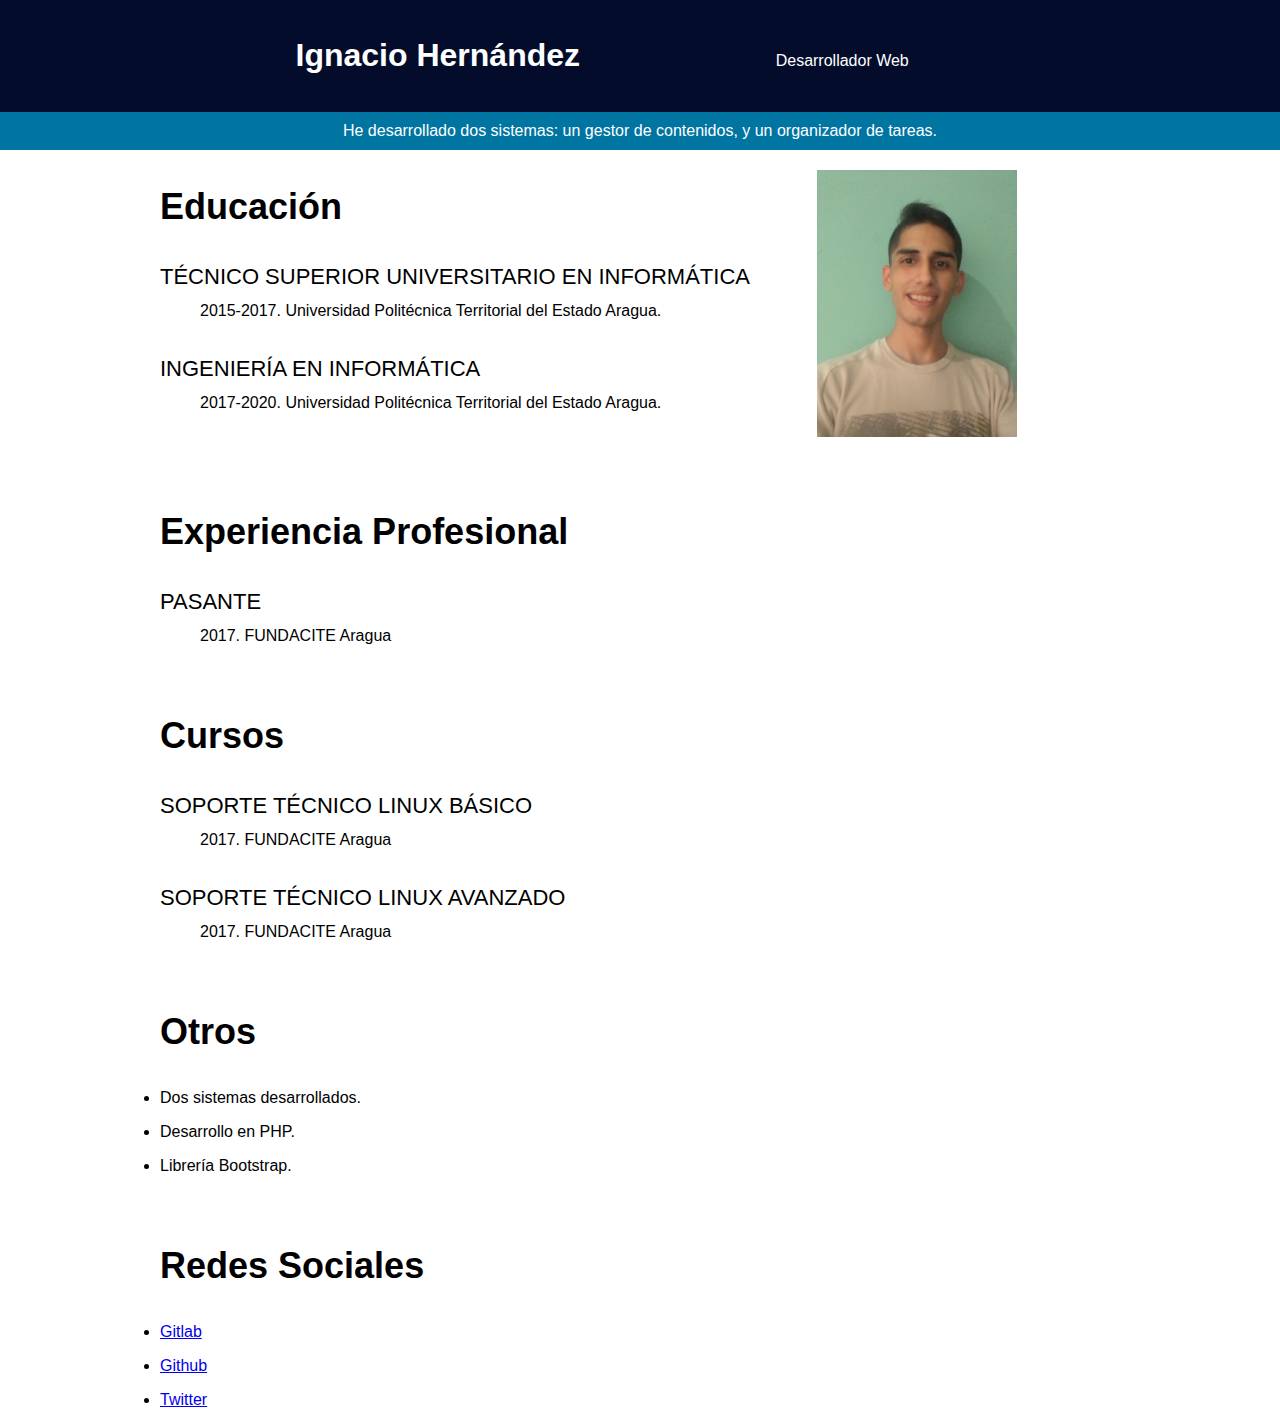
==== cv/index.html @ 5fb2a86a "Add files via upload" ====
<!DOCTYPE html>
<html>
	<head>
		<title>CV de Ignacio Hernández</title>
		<meta charset="utf-8">
		<meta name="description" content="Ignacio es un desarrollador web.">

		<meta name="og:title" content="CV de Ignacio.">
		<meta name="og:description" content="Ignacio es un desarrollador web.">
		<meta name="og:url" content="https://mipagina.com">
		<meta name="og:site_name" content="Proyectos Personales">
		<meta name="og:type" content="website">
		<meta name="og:image" content="<url-imagen>">
	</head>
	<body style="font-family: Helvetica, Arial, sans-serif; margin: 0;">
		<header style="background-color: #030D2B; color: white; text-align: center; padding: 16px;">
			<h1 style="display: inline-block; width: 400px; font-weight: 700">Ignacio Hernández</h1>
			<p style="display: inline-block; width: 400px; font-weight: 200;">Desarrollador Web</p>
		</header>
		<div style="background-color:#0075A2; color: white; text-align: center; padding: 10px;">
			He desarrollado dos sistemas: un gestor de contenidos, y un organizador de tareas.
		</div>

		<section>
			<div style="width: 960px; margin-right: auto; margin-left: auto;">
				<div>
					<div style="display: inline-block; width: 68%; vertical-align: top;">
						<h3 style=" font-size: 36px; font-weight: 700;">Educación</h3>
						<div>
							<dl>
								<dt style="font-size: 22px; text-transform: uppercase; margin-bottom: 12px; margin-top: 36px;">Técnico Superior Universitario en Informática</dt>
								<dd>2015-2017. Universidad Politécnica Territorial del Estado Aragua.</dd>
							</dl>

							<dl>
								<dt style="font-size: 22px; text-transform: uppercase; margin-bottom: 12px; margin-top: 36px;">Ingeniería en Informática</dt>
								<dd>2017-2020. Universidad Politécnica Territorial del Estado Aragua.</dd>
							</dl>
						</div>	
					</div>

					<div style="display: inline-block; width: 30%; margin-top: 20px;">
						<img src="images/foto.jpg" width="200">
					</div>
					
				</div>

				<div style="margin-top: 70px;">
					<h3 style=" font-size: 36px; font-weight: 700;">Experiencia Profesional</h3>
					<div>
						<dl>
							<dt style="font-size: 22px; text-transform: uppercase; margin-bottom: 12px; margin-top: 36px;">Pasante</dt>
							<dd>2017. FUNDACITE Aragua</dd>
						</dl>
					</div>
				</div>

				<div style="margin-top: 70px;">
					<h3 style=" font-size: 36px; font-weight: 700;">Cursos</h3>
					<div>
						<dl>
							<dt style="font-size: 22px; text-transform: uppercase; margin-bottom: 12px; margin-top: 36px;">Soporte Técnico Linux Básico</dt>
							<dd>2017. FUNDACITE Aragua</dd>
						</dl>

						<dl>
							<dt style="font-size: 22px; text-transform: uppercase; margin-bottom: 12px; margin-top: 36px;">Soporte Técnico Linux Avanzado</dt>
							<dd>2017. FUNDACITE Aragua</dd>
						</dl>
					</div>
				</div>

				<div style="margin-top: 70px">
					<h3 style=" font-size: 36px; font-weight: 700;">Otros</h3>
					<ul style="margin-top: 12px; padding: 0px;">
						<li style="margin-top: 16px;">Dos sistemas desarrollados.</li>
						<li style="margin-top: 16px;">Desarrollo en PHP.</li>
						<li style="margin-top: 16px;">Librería Bootstrap.</li>
					</ul>
				</div>

				<div style="margin-top: 70px">
					<h3 style=" font-size: 36px; font-weight: 700;">Redes Sociales</h3>
					<ul style="margin-top: 12px; padding: 0px;">
						<li style="margin-top: 16px;">
							<a href="https://about.gitlab.com/" target="_black">Gitlab</a>
						</li>
						<li style="margin-top: 16px;">
							<a href="#">Github</a>
						</li>
						<li style="margin-top: 16px;">
							<a href="#">Twitter</a>
						</li>
					</ul>
				</div>
			</div>
		</section>
	</body>
</html>
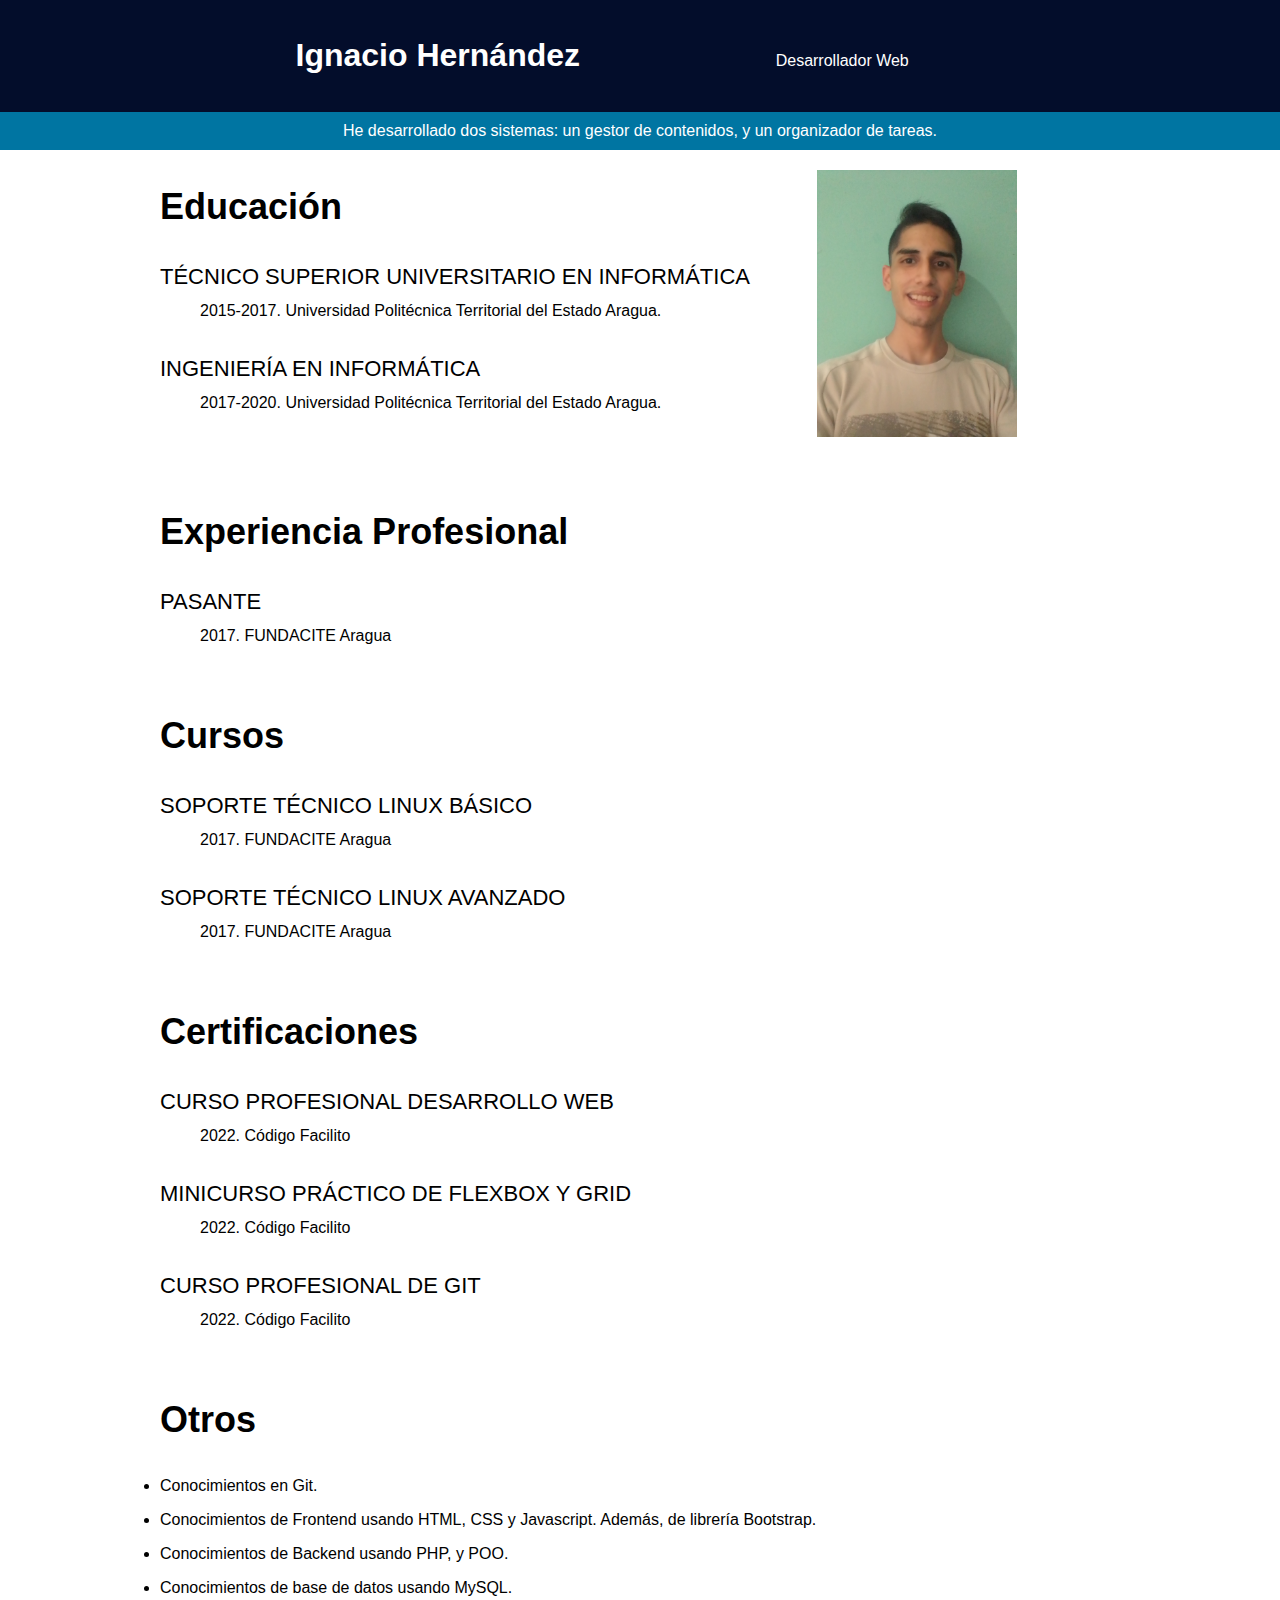
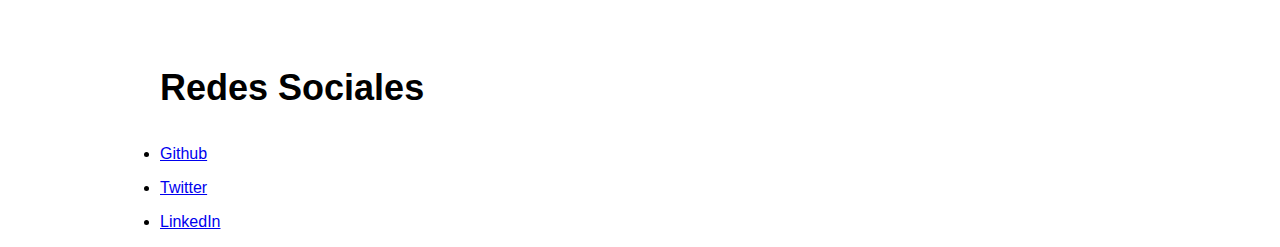
==== commit f1e74141: "Actualizé la información en cv" ====
--- a/cv/index.html
+++ b/cv/index.html
@@ -7,10 +7,10 @@
 
 		<meta name="og:title" content="CV de Ignacio.">
 		<meta name="og:description" content="Ignacio es un desarrollador web.">
-		<meta name="og:url" content="https://mipagina.com">
+		<meta name="og:url" content="https://ignahrz98.github.io/cv/">
 		<meta name="og:site_name" content="Proyectos Personales">
 		<meta name="og:type" content="website">
-		<meta name="og:image" content="<url-imagen>">
+		<meta name="og:image" content="<url-image>">
 	</head>
 	<body style="font-family: Helvetica, Arial, sans-serif; margin: 0;">
 		<header style="background-color: #030D2B; color: white; text-align: center; padding: 16px;">
@@ -71,11 +71,26 @@
 				</div>
 
 				<div style="margin-top: 70px">
+					<h3 style=" font-size: 36px; font-weight: 700;">Certificaciones</h3>
+					<div>
+						<dt style="font-size: 22px; text-transform: uppercase; margin-bottom: 12px; margin-top: 36px;">Curso Profesional Desarrollo Web</dt>
+						<dd>2022. Código Facilito</dd>
+
+						<dt style="font-size: 22px; text-transform: uppercase; margin-bottom: 12px; margin-top: 36px;">Minicurso Práctico de Flexbox y Grid</dt>
+						<dd>2022. Código Facilito</dd>
+
+						<dt style="font-size: 22px; text-transform: uppercase; margin-bottom: 12px; margin-top: 36px;">Curso Profesional de Git</dt>
+						<dd>2022. Código Facilito</dd>
+					</div>
+				</div>
+
+				<div style="margin-top: 70px">
 					<h3 style=" font-size: 36px; font-weight: 700;">Otros</h3>
 					<ul style="margin-top: 12px; padding: 0px;">
-						<li style="margin-top: 16px;">Dos sistemas desarrollados.</li>
-						<li style="margin-top: 16px;">Desarrollo en PHP.</li>
-						<li style="margin-top: 16px;">Librería Bootstrap.</li>
+						<li style="margin-top: 16px;">Conocimientos en Git.</li>
+						<li style="margin-top: 16px;">Conocimientos de Frontend usando HTML, CSS y Javascript. Además, de librería Bootstrap.</li>
+						<li style="margin-top: 16px;">Conocimientos de Backend usando PHP, y POO.</li>
+						<li style="margin-top: 16px;">Conocimientos de base de datos usando MySQL.</li>
 					</ul>
 				</div>
 
@@ -83,13 +98,13 @@
 					<h3 style=" font-size: 36px; font-weight: 700;">Redes Sociales</h3>
 					<ul style="margin-top: 12px; padding: 0px;">
 						<li style="margin-top: 16px;">
-							<a href="https://about.gitlab.com/" target="_black">Gitlab</a>
+							<a href="#" target="_black">Github</a>
 						</li>
 						<li style="margin-top: 16px;">
-							<a href="#">Github</a>
+							<a href="#" target="_black">Twitter</a>
 						</li>
 						<li style="margin-top: 16px;">
-							<a href="#">Twitter</a>
+							<a href="#" target="_black">LinkedIn</a>
 						</li>
 					</ul>
 				</div>
